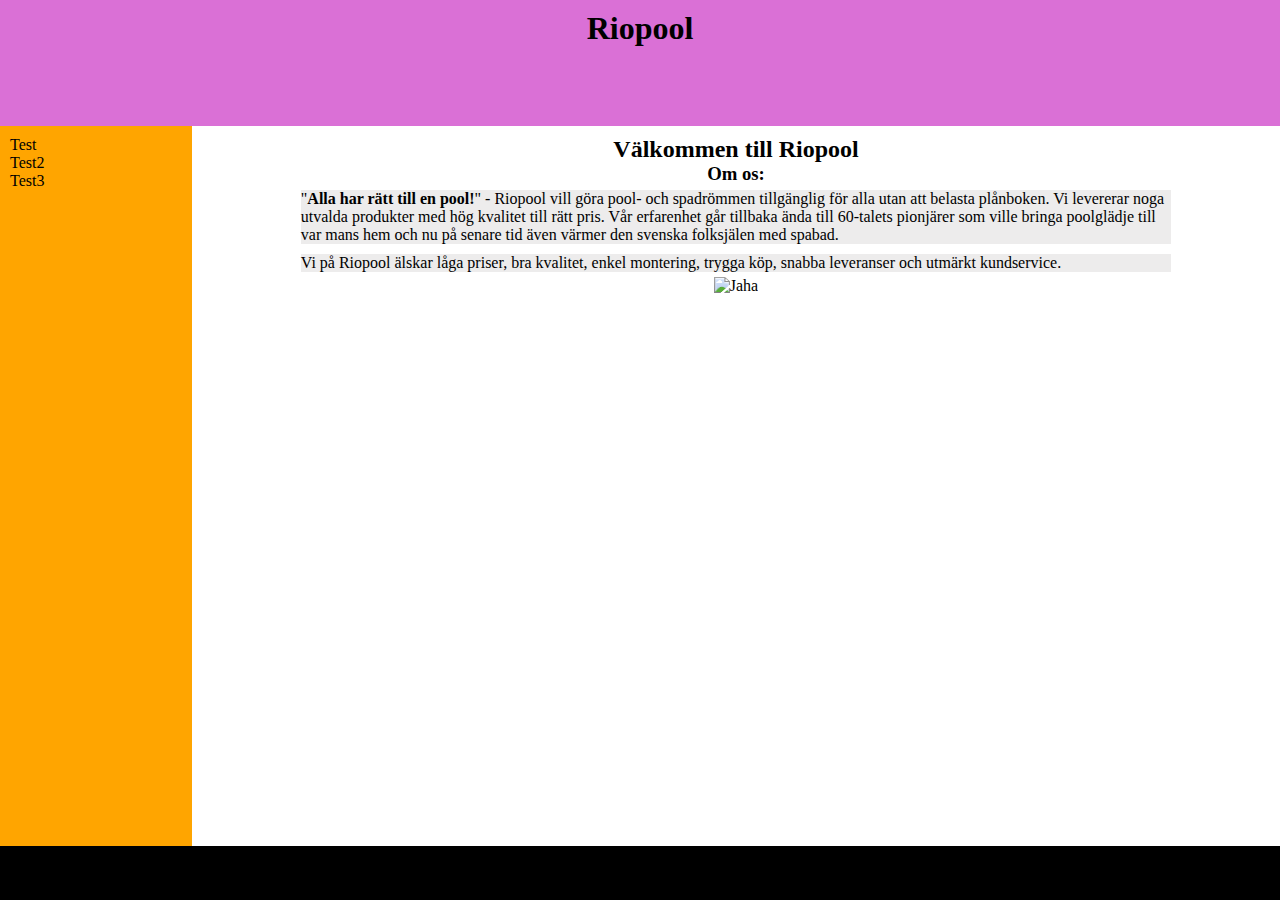
==== index.html @ 296c209e "grid på mainsidan" ====
<!DOCTYPE html>
<html lang="en">
  <head>
    <meta charset="UTF-8" />
    <meta name="viewport" content="width=device-width, initial-scale=1.0" />
    <link rel="stylesheet" href="style.css" />
    <title>Riopool</title>
  </head>
  <body>
    <header>
      <h1>Riopool</h1>
    </header>
    <div class="Sidebar">
      <ul>
        <li>Test</li>
        <li>Test2</li>
        <li>Test3</li>
      </ul>
    </div>
    <article class="Main">
      <h2>Välkommen till Riopool</h2>
      <h3>Om os:</h3>
      <p>
        "<strong>Alla har rätt till en pool!</strong>" - Riopool vill göra pool-
        och spadrömmen tillgänglig för alla utan att belasta plånboken. Vi
        levererar noga utvalda produkter med hög kvalitet till rätt pris. Vår
        erfarenhet går tillbaka ända till 60-talets pionjärer som ville bringa
        poolglädje till var mans hem och nu på senare tid även värmer den
        svenska folksjälen med spabad.
      </p>
      <p>
        Vi på Riopool älskar låga priser, bra kvalitet, enkel montering, trygga
        köp, snabba leveranser och utmärkt kundservice.
      </p>
      <img src="Bilder/Test.JPG" alt="Jaha" />
    </article>
    <footer>
      <ul>
        <li>Test</li>
        <li>Test</li>
        <li>Test</li>
      </ul>
    </footer>
  </body>
</html>
---- style.css ----
* {
  margin: 0;
  padding: 0;
}

body {
  min-height: 100vh;
  display: grid;
  grid-template-columns: 15% 1fr 1fr 1fr;
  grid-template-rows: 14% 1fr 1fr 14%;
}

header {
  padding-top: 10px;
  grid-column: 1 / span 4;
  grid-row: 1 / span 1;
  display: flex;
  justify-content: space-evenly;
  background-color: orchid;
}
.Main {
  padding-top: 10px;
  margin-bottom: 10px;
  grid-row: 2 / span 3;
  grid-column: 2 / span 3;
  display: flex;
  align-items: center;
  flex-direction: column;
}
.Main p {
  margin: 5px;
  width: 80%;
  background-color: rgba(189, 187, 187, 0.274);
}
.Main img {
  max-height: 450px;
  align-self: center;
}

.Sidebar {
  padding: 10px;
  grid-column: 1 / span 1;
  grid-row: 2 / span 4;
  background-color: orange;
}
.Sidebar ul {
  list-style: none;
}
footer {
  background-color: black;
  grid-row: end;
  grid-column: 1 / span 4;
}
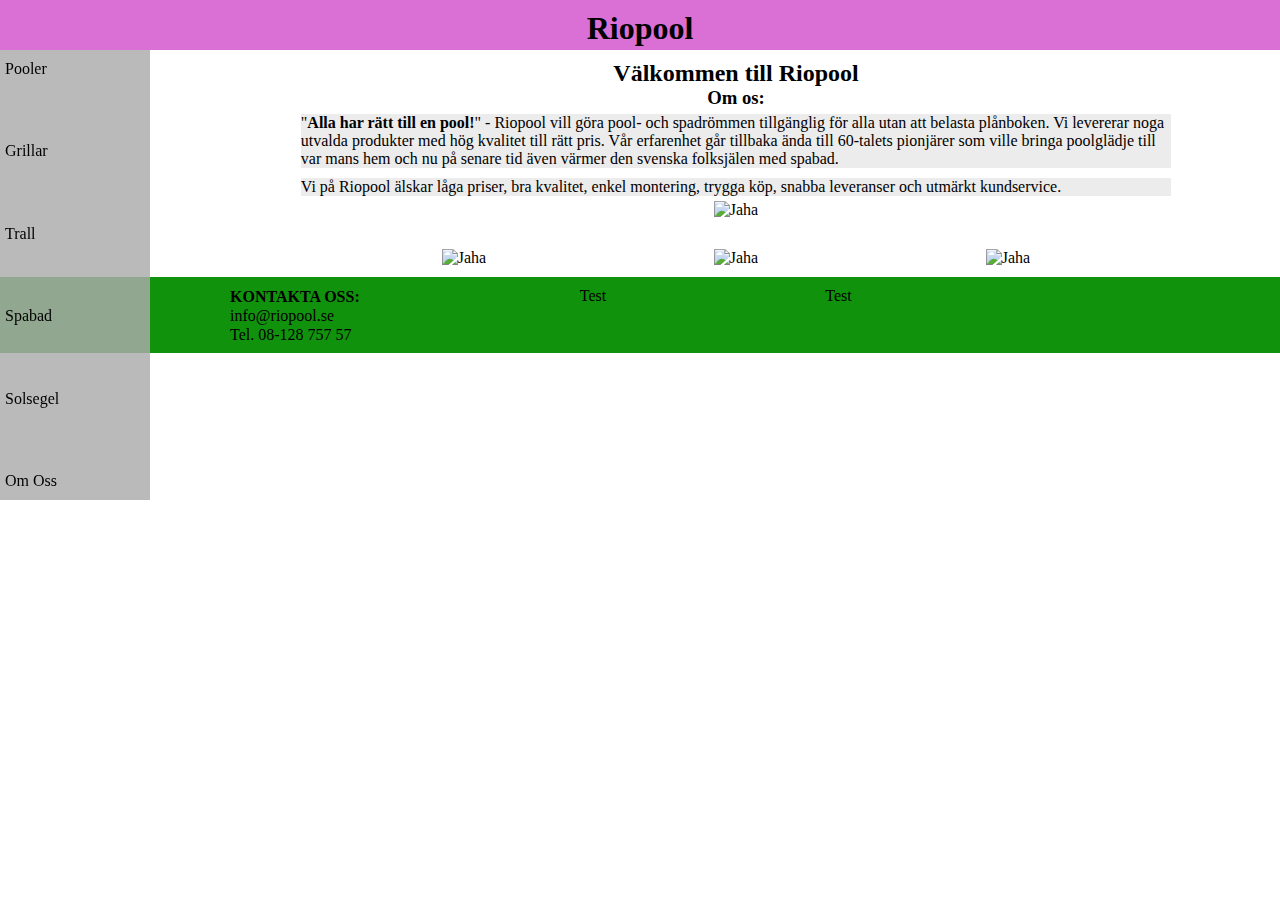
==== commit 0822d358: "Mall-till-sidorna+sticky-nav" ====
--- a/index.html
+++ b/index.html
@@ -7,39 +7,59 @@
     <title>Riopool</title>
   </head>
   <body>
-    <header>
-      <h1>Riopool</h1>
-    </header>
     <div class="Sidebar">
-      <ul>
-        <li>Test</li>
-        <li>Test2</li>
-        <li>Test3</li>
-      </ul>
+      <nav>
+        <ul>
+          <li><a href="pooler.html">Pooler</a></li>
+          <li><a href="grill.html">Grillar</a></li>
+          <li>Trall</li>
+          <li>Spabad</li>
+          <li>Solsegel</li>
+          <li>Om Oss</li>
+        </ul>
+      </nav>
     </div>
-    <article class="Main">
-      <h2>Välkommen till Riopool</h2>
-      <h3>Om os:</h3>
-      <p>
-        "<strong>Alla har rätt till en pool!</strong>" - Riopool vill göra pool-
-        och spadrömmen tillgänglig för alla utan att belasta plånboken. Vi
-        levererar noga utvalda produkter med hög kvalitet till rätt pris. Vår
-        erfarenhet går tillbaka ända till 60-talets pionjärer som ville bringa
-        poolglädje till var mans hem och nu på senare tid även värmer den
-        svenska folksjälen med spabad.
-      </p>
-      <p>
-        Vi på Riopool älskar låga priser, bra kvalitet, enkel montering, trygga
-        köp, snabba leveranser och utmärkt kundservice.
-      </p>
-      <img src="Bilder/Test.JPG" alt="Jaha" />
-    </article>
-    <footer>
-      <ul>
-        <li>Test</li>
-        <li>Test</li>
-        <li>Test</li>
-      </ul>
-    </footer>
+    <div class="main-grid">
+      <header>
+        <h1><a href="index.html">Riopool</a></h1>
+      </header>
+      <article class="Main">
+        <h2>Välkommen till Riopool</h2>
+        <h3>Om os:</h3>
+        <p>
+          "<strong>Alla har rätt till en pool!</strong>" - Riopool vill göra
+          pool- och spadrömmen tillgänglig för alla utan att belasta plånboken.
+          Vi levererar noga utvalda produkter med hög kvalitet till rätt pris.
+          Vår erfarenhet går tillbaka ända till 60-talets pionjärer som ville
+          bringa poolglädje till var mans hem och nu på senare tid även värmer
+          den svenska folksjälen med spabad.
+        </p>
+        <p>
+          Vi på Riopool älskar låga priser, bra kvalitet, enkel
+          montering, trygga köp, snabba leveranser och utmärkt kundservice.
+        </p>
+        <img src="Bilder/Test.JPG" alt="Jaha" />
+
+        <ul>
+          <li><img src="Bilder/Test.JPG" alt="Jaha" /></li>
+          <li><img src="Bilder/Test.JPG" alt="Jaha" /></li>
+          <li><img src="Bilder/Test.JPG" alt="Jaha" /></li>
+        </ul>
+      </article>
+      <footer>
+        <ul>
+          <li>
+            <ul class="footer_list">
+              <li><strong> KONTAKTA OSS:</strong></li>
+              <li>info@riopool.se</li>
+              <li>Tel. 08-128 757 57</li>
+            </ul>
+          </li>
+          <li>Test</li>
+          <li>Test</li>
+          <li></li>
+        </ul>
+      </footer>
+    </div>
   </body>
 </html>
--- a/style.css
+++ b/style.css
@@ -4,10 +4,12 @@
 }
 
 body {
-  min-height: 100vh;
+}
+
+.main-grid {
   display: grid;
   grid-template-columns: 15% 1fr 1fr 1fr;
-  grid-template-rows: 14% 1fr 1fr 14%;
+  grid-template-rows: 50px 1fr 1fr 50px;
 }
 
 header {
@@ -36,18 +38,68 @@
   max-height: 450px;
   align-self: center;
 }
+.Main ul img {
+  height: 150px;
+}
+.Main ul {
+  margin-top: 30px;
+  width: 75%;
+  list-style: none;
+  display: flex;
+  flex-direction: row;
+  align-items: center;
+  justify-content: space-around;
+}
+.Sidebar {
+  position: fixed;
+  padding-top: 50px;
+  width: 150px;
+  color: black;
+}
+nav ul {
+  height: 50vh;
+  color: black;
+  background-color: rgba(173, 171, 171, 0.822);
+  list-style: none;
+  display: flex;
+  flex-direction: column;
+  justify-content: space-between;
+}
+nav li {
+  padding-top: 10px;
+  padding-bottom: 10px;
+  padding-left: 5px;
+  padding-right: 5px;
+}
 
-.Sidebar {
-  padding: 10px;
-  grid-column: 1 / span 1;
-  grid-row: 2 / span 4;
-  background-color: orange;
+nav li:hover {
+  background-color: red;
 }
-.Sidebar ul {
-  list-style: none;
+nav a {
+  color: black;
+  text-decoration: none;
+}
+header a {
+  color: black;
+  text-decoration: none;
 }
 footer {
-  background-color: black;
+  width: 100%;
+  padding: 10px;
+  background-color: rgb(17, 146, 13);
   grid-row: end;
   grid-column: 1 / span 4;
 }
+footer ul {
+  display: flex;
+  justify-content: space-evenly;
+  flex-direction: row;
+  list-style: none;
+}
+.footer_list {
+  height: 100%;
+  padding: 1px;
+  display: flex;
+  justify-content: space-between;
+  flex-direction: column;
+}
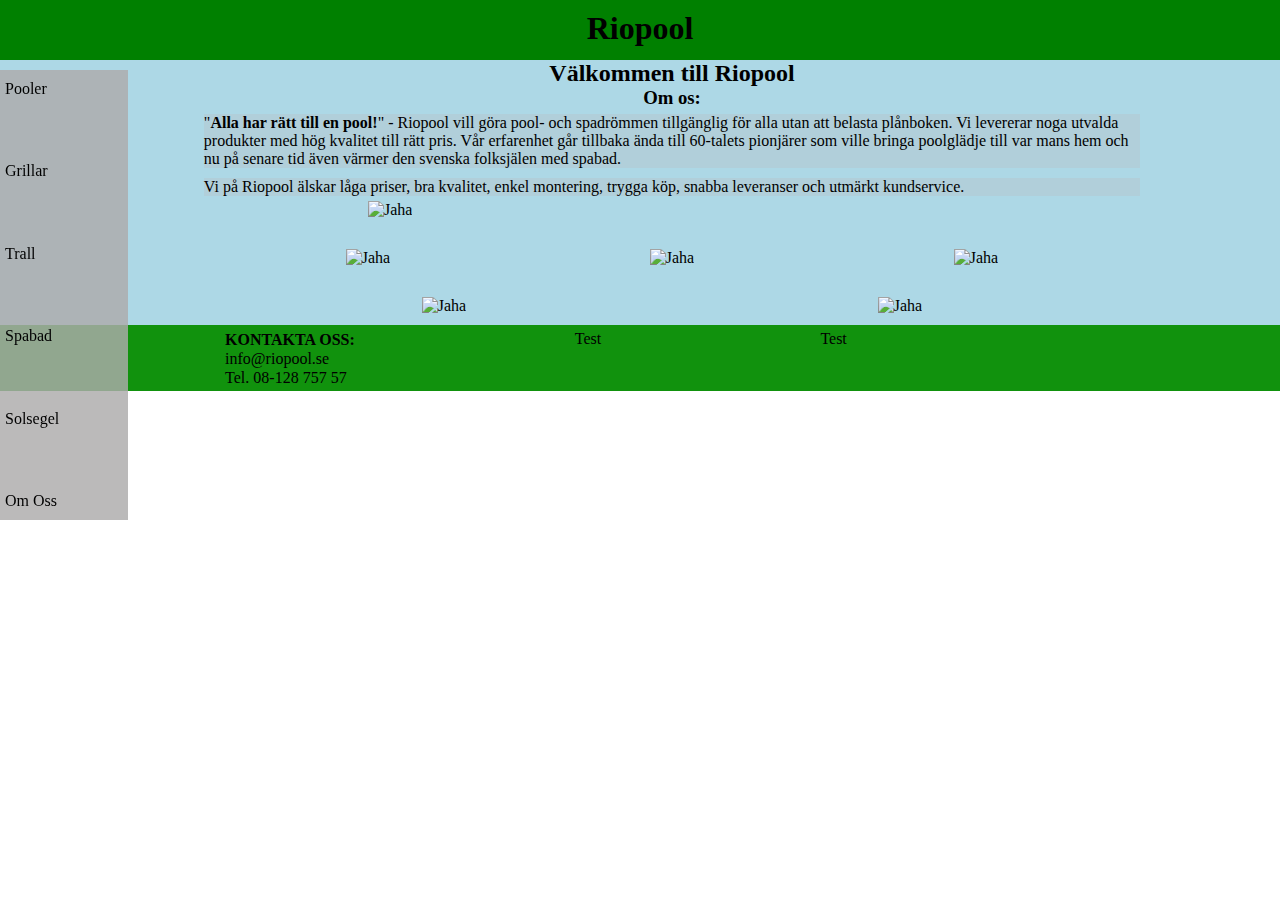
==== commit 41fe6e3b: "Fortsättning på main" ====
--- a/index.html
+++ b/index.html
@@ -19,10 +19,10 @@
         </ul>
       </nav>
     </div>
+    <header>
+      <h1><a href="index.html">Riopool</a></h1>
+    </header>
     <div class="main-grid">
-      <header>
-        <h1><a href="index.html">Riopool</a></h1>
-      </header>
       <article class="Main">
         <h2>Välkommen till Riopool</h2>
         <h3>Om os:</h3>
@@ -38,10 +38,17 @@
           Vi på Riopool älskar låga priser, bra kvalitet, enkel
           montering, trygga köp, snabba leveranser och utmärkt kundservice.
         </p>
-        <img src="Bilder/Test.JPG" alt="Jaha" />
 
-        <ul>
+        <div class="Slideshow">
+          <img src="Bilder/Test.JPG" alt="Jaha" />
+        </div>
+        <ul class="Three_Products">
           <li><img src="Bilder/Test.JPG" alt="Jaha" /></li>
+          <li><img src="Bilder/Test.JPG" alt="Jaha" /></li>
+          <li><img src="Bilder/Test.JPG" alt="Jaha" /></li>
+        </ul>
+
+        <ul class="Two_Products">
           <li><img src="Bilder/Test.JPG" alt="Jaha" /></li>
           <li><img src="Bilder/Test.JPG" alt="Jaha" /></li>
         </ul>
--- a/style.css
+++ b/style.css
@@ -3,13 +3,11 @@
   padding: 0;
 }
 
-body {
-}
-
 .main-grid {
   display: grid;
-  grid-template-columns: 15% 1fr 1fr 1fr;
+  grid-template-columns: 5% 1fr 1fr 1fr;
   grid-template-rows: 50px 1fr 1fr 50px;
+  background-color: lightblue;
 }
 
 header {
@@ -17,8 +15,11 @@
   grid-column: 1 / span 4;
   grid-row: 1 / span 1;
   display: flex;
+  width: 100%;
+  height: 50px;
   justify-content: space-evenly;
-  background-color: orchid;
+  background-color: green;
+  position: fixed;
 }
 .Main {
   padding-top: 10px;
@@ -31,12 +32,8 @@
 }
 .Main p {
   margin: 5px;
-  width: 80%;
+  width: 77%;
   background-color: rgba(189, 187, 187, 0.274);
-}
-.Main img {
-  max-height: 450px;
-  align-self: center;
 }
 .Main ul img {
   height: 150px;
@@ -50,10 +47,31 @@
   align-items: center;
   justify-content: space-around;
 }
+.Three_Products {
+  display: flex;
+  justify-content: space-around;
+}
+.Two_Products {
+  display: flex;
+  justify-content: space-around;
+}
+/*.Two_Products img {
+  height: 30%;
+}
+*/
+.Slideshow {
+  width: 50%;
+  margin: auto;
+}
+
+.Slideshow img {
+  width: 100%;
+}
 .Sidebar {
   position: fixed;
   padding-top: 50px;
-  width: 150px;
+  margin-top: 20px;
+  width: 10%;
   color: black;
 }
 nav ul {
@@ -73,7 +91,7 @@
 }
 
 nav li:hover {
-  background-color: red;
+  background-color: grey;
 }
 nav a {
   color: black;
@@ -85,7 +103,8 @@
 }
 footer {
   width: 100%;
-  padding: 10px;
+  margin: 0px;
+  padding: 5px;
   background-color: rgb(17, 146, 13);
   grid-row: end;
   grid-column: 1 / span 4;
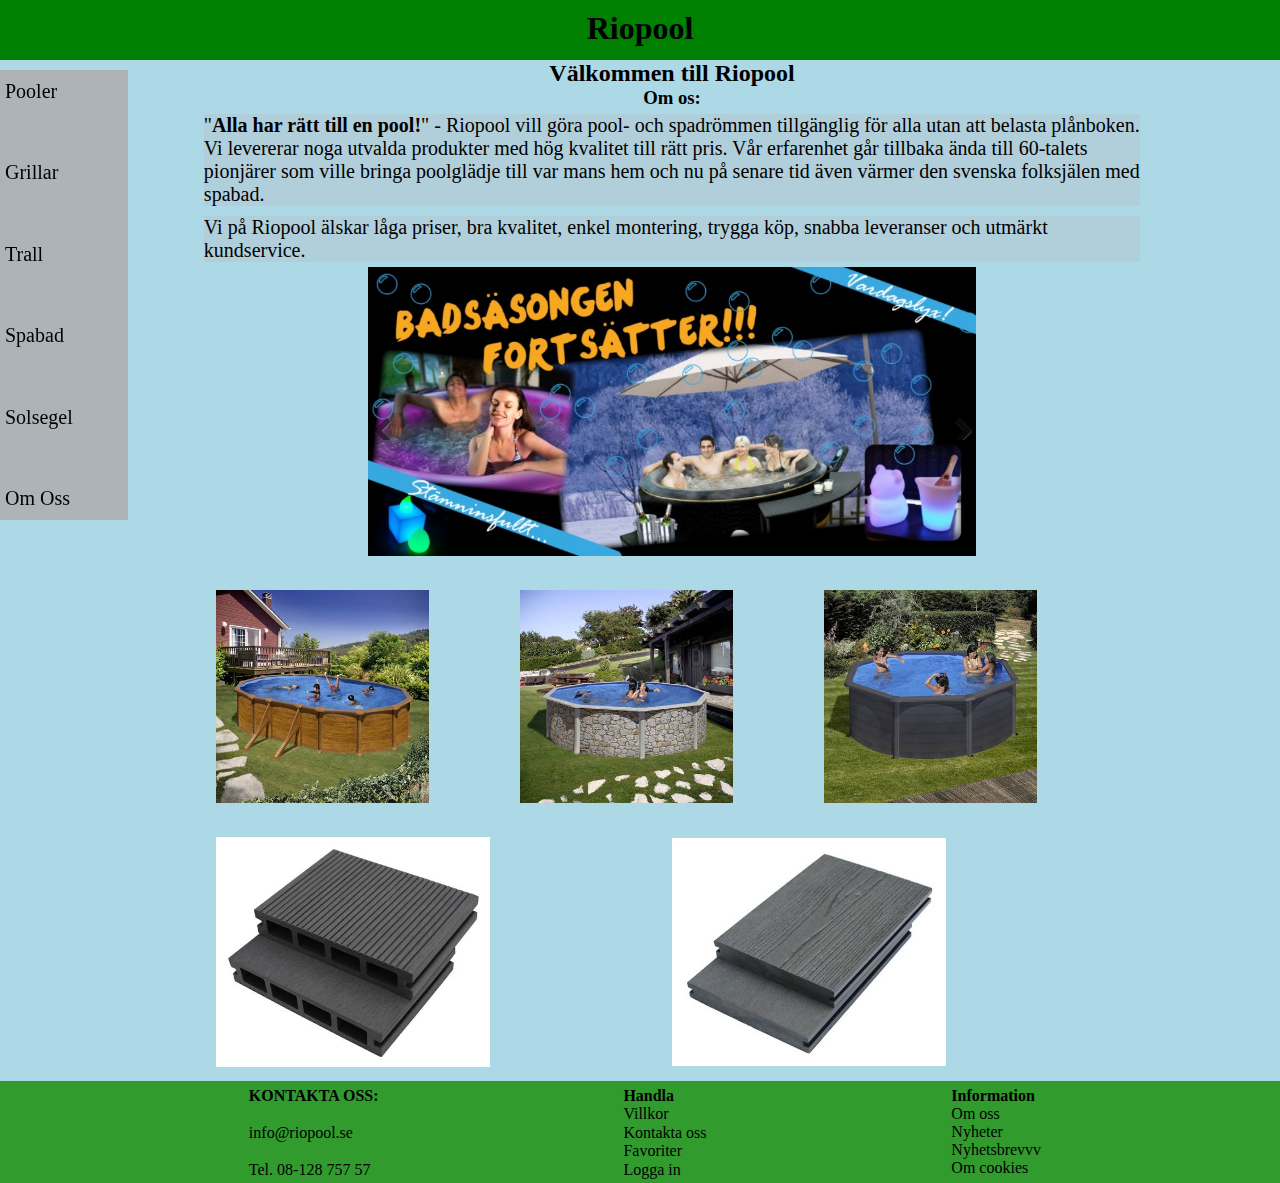
==== commit 4301a9ea: "Footer och billder done" ====
--- a/index.html
+++ b/index.html
@@ -14,7 +14,7 @@
           <li><a href="grill.html">Grillar</a></li>
           <li>Trall</li>
           <li>Spabad</li>
-          <li>Solsegel</li>
+          <li><a href="WIP.html">Solsegel </a></li>
           <li>Om Oss</li>
         </ul>
       </nav>
@@ -40,17 +40,17 @@
         </p>
 
         <div class="Slideshow">
-          <img src="Bilder/Test.JPG" alt="Jaha" />
+          <img src="Bilder/kampanj.jpg" alt="Bild på spabad" />
         </div>
         <ul class="Three_Products">
-          <li><img src="Bilder/Test.JPG" alt="Jaha" /></li>
-          <li><img src="Bilder/Test.JPG" alt="Jaha" /></li>
-          <li><img src="Bilder/Test.JPG" alt="Jaha" /></li>
+          <li><img src="Bilder/Pool1.jpg" alt="Bild på en pool" /></li>
+          <li><img src="Bilder/Pool2.jpg" alt="Bild på en pool" /></li>
+          <li><img src="Bilder/Pool3.jpg" alt="Bild på en pool" /></li>
         </ul>
 
         <ul class="Two_Products">
-          <li><img src="Bilder/Test.JPG" alt="Jaha" /></li>
-          <li><img src="Bilder/Test.JPG" alt="Jaha" /></li>
+          <li><img src="Bilder/Trall1.jpg" alt="Bild på antracitgrå trall" /></li>
+          <li><img src="Bilder/Trall2.jpg" alt="Bild på grå trall" /></li>
         </ul>
       </article>
       <footer>
@@ -62,9 +62,21 @@
               <li>Tel. 08-128 757 57</li>
             </ul>
           </li>
-          <li>Test</li>
-          <li>Test</li>
-          <li></li>
+          <li><ul class="footer_list"> 
+            <li><strong>Handla</strong></li>
+            <li><a href="WIP.html">Villkor</a></li>
+            <li><a href="WIP.html">Kontakta oss</a></li>
+            <li><a href="WIP.html">Favoriter</a></li>
+           <li><a href="WIP.html">Logga in</a></li>
+            </ul></li>
+          <ul class="footer_list">
+          <li><strong>Information</strong></li>
+          <li><a href="om_oss.html">Om oss</a></li>
+          <li><a href="WIP.html">Nyheter</a></li>
+          <li><a href="WIP.html">Nyhetsbrev</a>vv</li>
+          <li><a href="WIP.html">Om cookies</a></li>
+          
+          </ul>
         </ul>
       </footer>
     </div>
--- a/style.css
+++ b/style.css
@@ -33,10 +33,18 @@
 .Main p {
   margin: 5px;
   width: 77%;
+  font-size: 1vw + 0.85em;
   background-color: rgba(189, 187, 187, 0.274);
 }
-.Main ul img {
-  height: 150px;
+@media screen and (max-width: 450px) {
+  .Main p {
+    font-size: 10px;
+  }
+}
+@media screen and (min-width: 601px) {
+  .Main p {
+    font-size: 20px;
+  }
 }
 .Main ul {
   margin-top: 30px;
@@ -51,14 +59,17 @@
   display: flex;
   justify-content: space-around;
 }
+.Three_Products img {
+  width: 70%;
+}
 .Two_Products {
   display: flex;
   justify-content: space-around;
 }
-/*.Two_Products img {
-  height: 30%;
+.Two_Products img {
+  width: 60%;
 }
-*/
+
 .Slideshow {
   width: 50%;
   margin: auto;
@@ -74,6 +85,16 @@
   width: 10%;
   color: black;
 }
+@media screen and (max-width: 450px) {
+  .Sidebar {
+    font-size: 8px;
+  }
+}
+@media screen and (min-width: 701px) {
+  .Sidebar {
+    font-size: 20px;
+  }
+}
 nav ul {
   height: 50vh;
   color: black;
@@ -82,6 +103,11 @@
   display: flex;
   flex-direction: column;
   justify-content: space-between;
+}
+@media screen and (max-width: 450px) {
+  nav ul {
+    height: 20%;
+  }
 }
 nav li {
   padding-top: 10px;
@@ -105,7 +131,7 @@
   width: 100%;
   margin: 0px;
   padding: 5px;
-  background-color: rgb(17, 146, 13);
+  background-color: rgb(49, 155, 46);
   grid-row: end;
   grid-column: 1 / span 4;
 }
@@ -122,3 +148,12 @@
   justify-content: space-between;
   flex-direction: column;
 }
+.footer_list a {
+  color: black;
+  text-decoration: none;
+}
+@media screen and (max-width: 450px) {
+  footer {
+    font-size: 10px;
+  }
+}
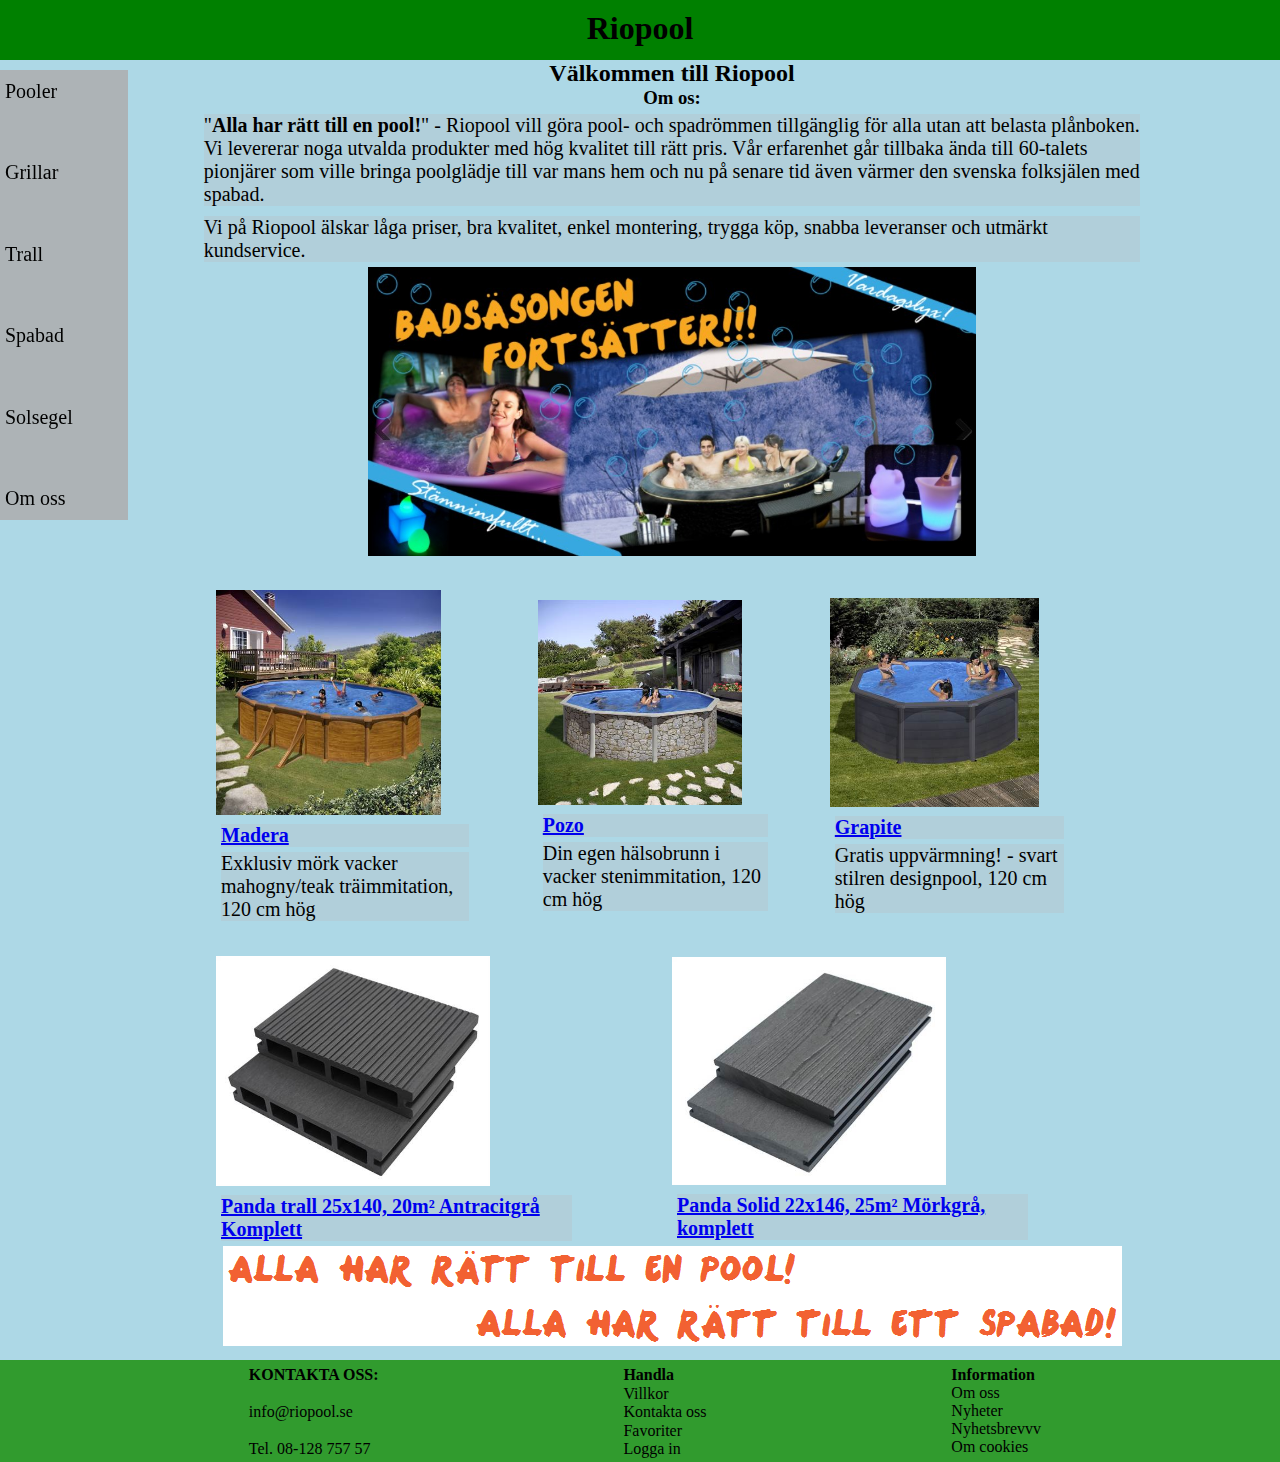
==== commit ea989eff: "Om oss, Main klar" ====
--- a/index.html
+++ b/index.html
@@ -12,10 +12,10 @@
         <ul>
           <li><a href="pooler.html">Pooler</a></li>
           <li><a href="grill.html">Grillar</a></li>
-          <li>Trall</li>
-          <li>Spabad</li>
+          <li><a href="trall.html">Trall</a></li>
+          <li><a href="WIP.html">Spabad</a></li>
           <li><a href="WIP.html">Solsegel </a></li>
-          <li>Om Oss</li>
+          <li><a href="om_oss.html">Om oss</a></li>
         </ul>
       </nav>
     </div>
@@ -43,15 +43,18 @@
           <img src="Bilder/kampanj.jpg" alt="Bild på spabad" />
         </div>
         <ul class="Three_Products">
-          <li><img src="Bilder/Pool1.jpg" alt="Bild på en pool" /></li>
-          <li><img src="Bilder/Pool2.jpg" alt="Bild på en pool" /></li>
-          <li><img src="Bilder/Pool3.jpg" alt="Bild på en pool" /></li>
+          <li><img src="Bilder/Pool1.jpg" alt="Bild på en pool" /><p><a href="pooler.html"><strong>Madera</strong> </a></p><p>Exklusiv mörk vacker mahogny/teak träimmitation, 120 cm hög</p> </li>
+          <li><img src="Bilder/Pool2.jpg" alt="Bild på en pool" /><p><a href="pooler.html"><strong>Pozo</strong> </a></p><p>Din egen hälsobrunn i vacker stenimmitation, 120 cm hög</p></li>
+          <li><img src="Bilder/Pool3.jpg" alt="Bild på en pool" /><p><a href="pooler.html"><strong>Grapite</strong> </a></p><p>Gratis uppvärmning! - svart stilren designpool, 120 cm hög</p></li>
         </ul>
 
         <ul class="Two_Products">
-          <li><img src="Bilder/Trall1.jpg" alt="Bild på antracitgrå trall" /></li>
-          <li><img src="Bilder/Trall2.jpg" alt="Bild på grå trall" /></li>
+          <li><img src="Bilder/Trall1.jpg" alt="Bild på antracitgrå trall" /><p><a href="trall.html"><strong>Panda trall 25x140, 20m² Antracitgrå Komplett</strong> </a></p></li>
+          <li><img src="Bilder/Trall2.jpg" alt="Bild på grå trall" /><p><a href="trall.html"><strong>Panda Solid 22x146, 25m² Mörkgrå, komplett</strong> </a></p></li>
         </ul>
+        <div class="Alla_pool">
+      <img src="Bilder/Alla har rätt till en pool.png" alt="Alla har rätt till en pool" class="Rät_till_pool">
+      </div>
       </article>
       <footer>
         <ul>
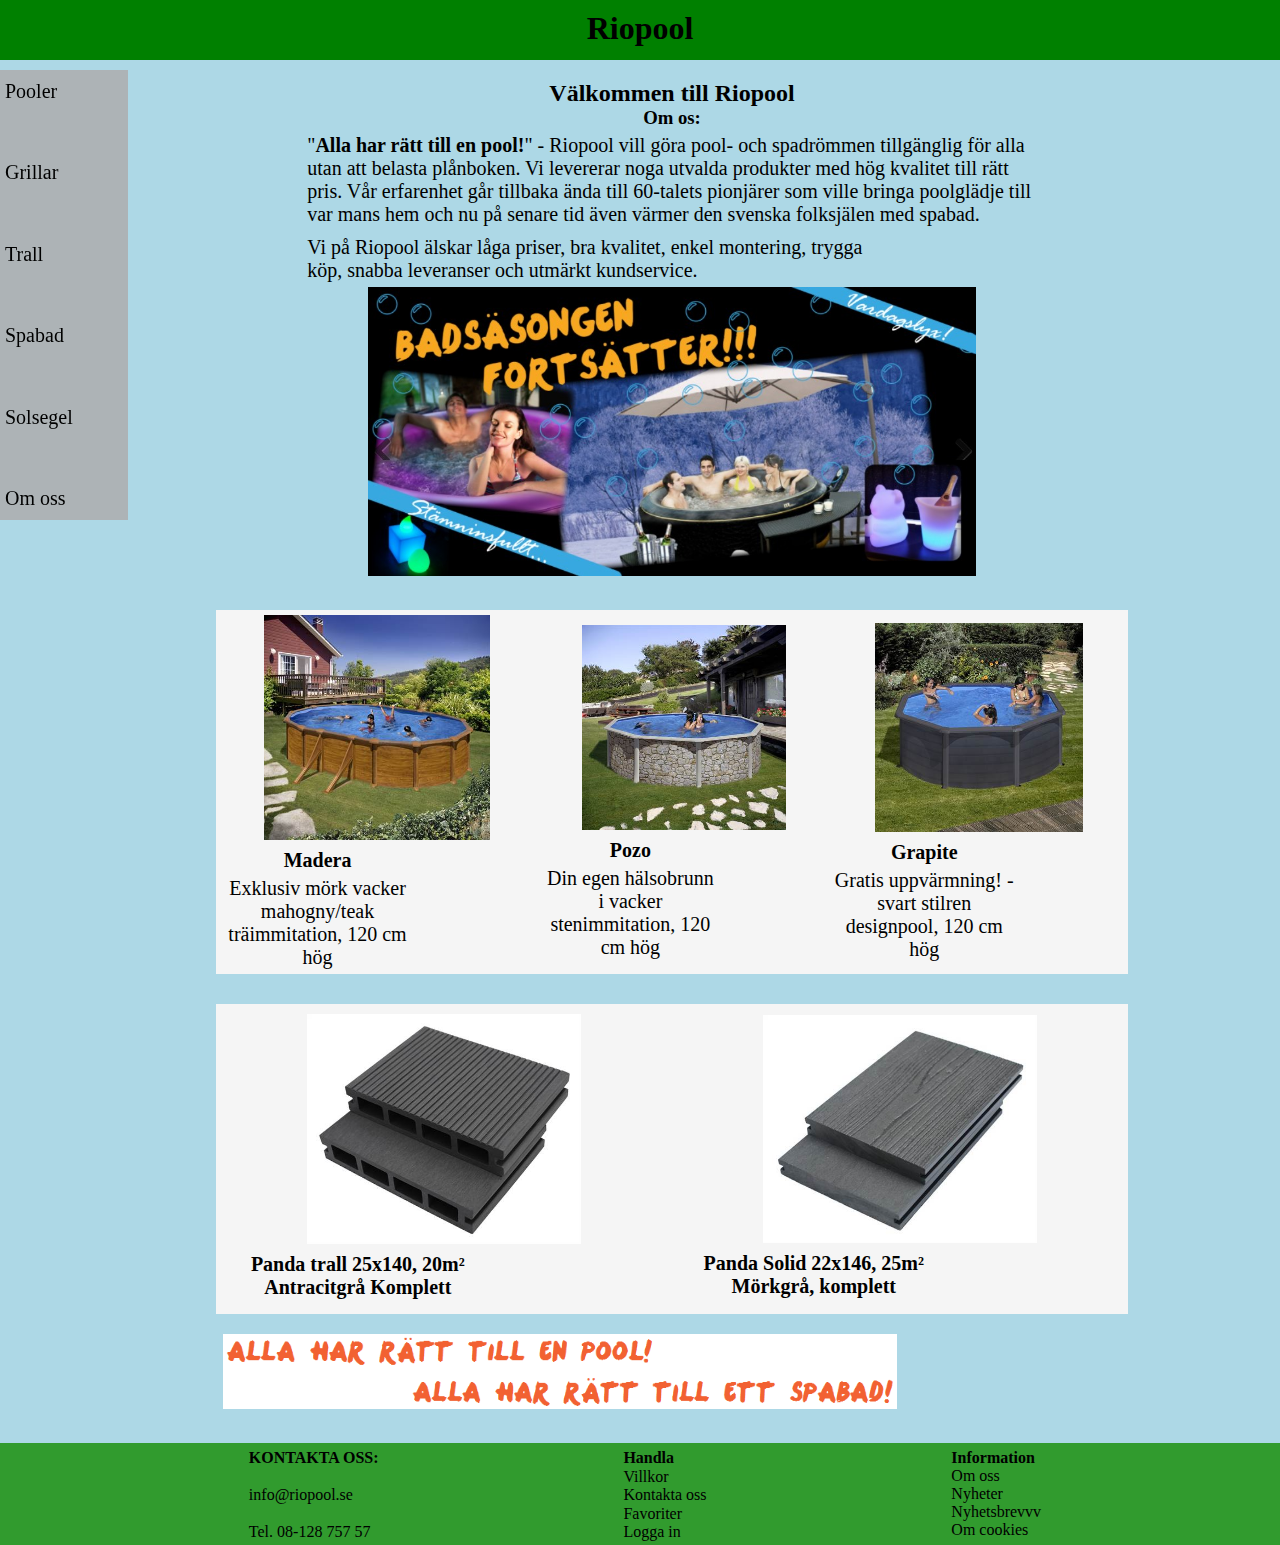
==== commit a9193b2b: "Tob bort trall.html" ====
--- a/index.html
+++ b/index.html
@@ -12,7 +12,7 @@
         <ul>
           <li><a href="pooler.html">Pooler</a></li>
           <li><a href="grill.html">Grillar</a></li>
-          <li><a href="trall.html">Trall</a></li>
+          <li><a href="WIP.html">Trall</a></li>
           <li><a href="WIP.html">Spabad</a></li>
           <li><a href="WIP.html">Solsegel </a></li>
           <li><a href="om_oss.html">Om oss</a></li>
--- a/style.css
+++ b/style.css
@@ -2,7 +2,10 @@
   margin: 0;
   padding: 0;
 }
-
+a {
+  text-decoration: none;
+  color: black;
+}
 .main-grid {
   display: grid;
   grid-template-columns: 5% 1fr 1fr 1fr;
@@ -22,6 +25,7 @@
   position: fixed;
 }
 .Main {
+  margin-top: 20px;
   padding-top: 10px;
   margin-bottom: 10px;
   grid-row: 2 / span 3;
@@ -32,9 +36,7 @@
 }
 .Main p {
   margin: 5px;
-  width: 77%;
-  font-size: 1vw + 0.85em;
-  background-color: rgba(189, 187, 187, 0.274);
+  width: 60%;
 }
 @media screen and (max-width: 450px) {
   .Main p {
@@ -56,20 +58,34 @@
   justify-content: space-around;
 }
 .Three_Products {
+  padding-top: 5px;
   display: flex;
   justify-content: space-around;
+  text-align: center;
+  background-color: whitesmoke;
 }
 .Three_Products img {
   width: 70%;
 }
+
 .Two_Products {
   display: flex;
+  padding-top: 10px;
   justify-content: space-around;
+  background-color: whitesmoke;
+  padding-bottom: 10px;
+  text-align: center;
 }
 .Two_Products img {
   width: 60%;
 }
 
+.Alla_pool {
+  margin: 20px;
+}
+.Alla_pool img {
+  width: 75%;
+}
 .Slideshow {
   width: 50%;
   margin: auto;
@@ -119,14 +135,6 @@
 nav li:hover {
   background-color: grey;
 }
-nav a {
-  color: black;
-  text-decoration: none;
-}
-header a {
-  color: black;
-  text-decoration: none;
-}
 footer {
   width: 100%;
   margin: 0px;
@@ -148,10 +156,6 @@
   justify-content: space-between;
   flex-direction: column;
 }
-.footer_list a {
-  color: black;
-  text-decoration: none;
-}
 @media screen and (max-width: 450px) {
   footer {
     font-size: 10px;
